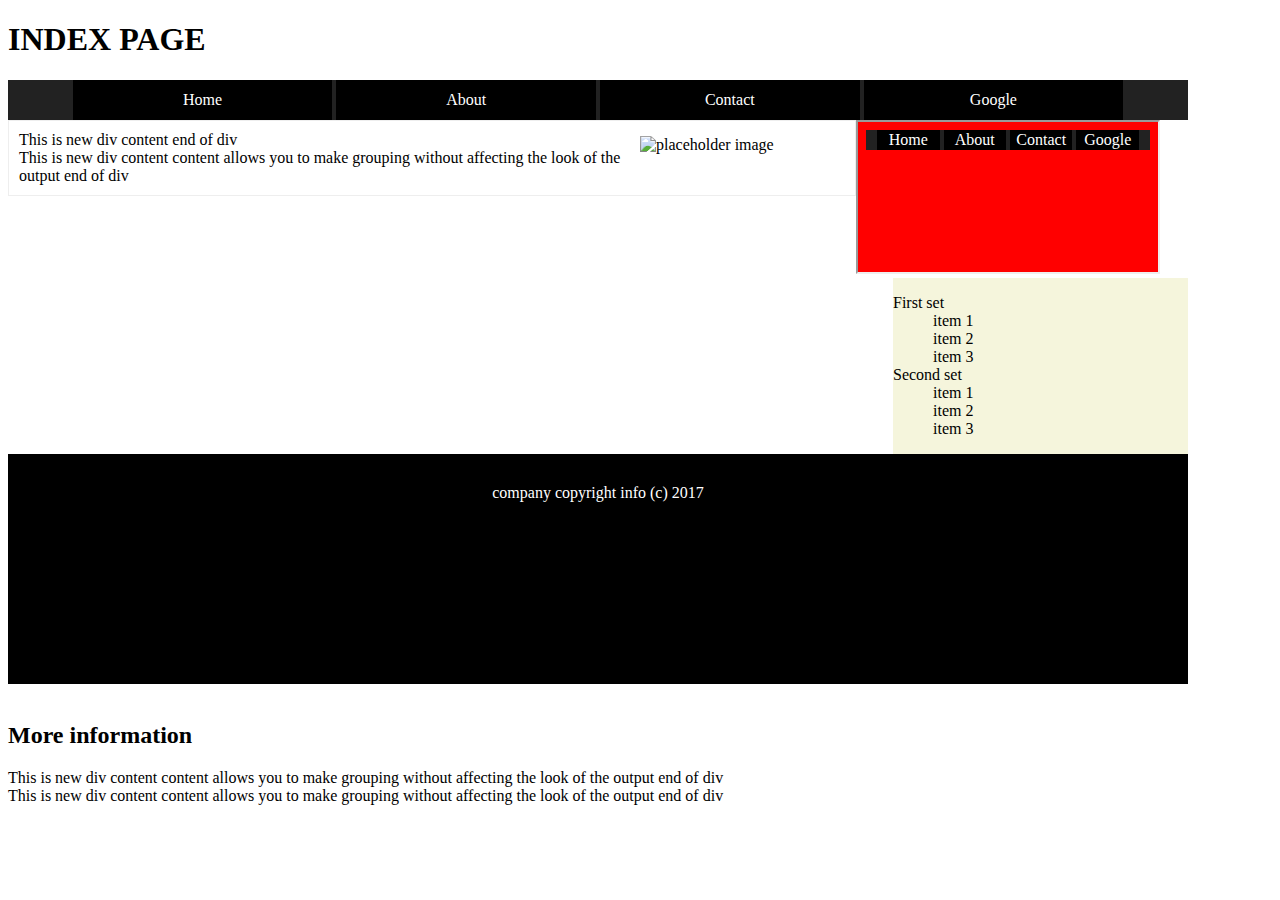
==== index.html @ 8ef97855 "Add files via upload" ====
<!DOCTYPE html>
<html>
<head>
    <meta charset="UTF-8" />
    <meta name="viewport" content="width=device-width, initial-scale=1">
    <!--title tuleb lehevaate üles, otseselt seda leheküljel pole-->
    <title>Pealeht</title>
    <link rel="stylesheet" href="style.css">
    <script src="js.js"></script>
</head>
    
<body>
<div id="wrapper">
<header>
    <h1>INDEX PAGE</h1> 
</header>
    <nav class="navbar"> 
    <ul>
        <li><a href="index.html" target="_parent">Home</a></li>
        <li><a href="about.html" target="_parent">About</a></li>
        <li><a href="contact.html" target="_parent">Contact</a></li>
        <li><a href="https://www.google.ca"
           target="_blank">Google</a></li>
    </ul>
 </nav> 
    
    <iframe src="nav.html" name="navframe"></iframe>
    <section id="main">
        <div>This is new div content <img src="https://placehold.co/550x150/png" alt="placeholder image" class="right aboutimg">end of div</div>
        
        <div>This is new div content <span class="green">content allows you to make grouping without affecting the look of the output</span> end of div</div>
</section>
    
<div>
    <aside id="sidebar">
        <dl>
            <dt>First set</dt>
            <dd>item 1</dd>
            <dd>item 2</dd>    
            <dd>item 3</dd>  
        
            <dt>Second set</dt>
            <dd>item 1</dd>
            <dd>item 2</dd>    
            <dd>item 3</dd> 
        </dl>
    </aside>
</div>

<footer class="clear" id="footer">
    company copyright info (c) 2017
    </footer> </div>
    <br>
    
    <h2 id="moreinfo">More information</h2>
    <div>This is new div content <span class="green">content allows you to make grouping without affecting the look of the output</span> end of div</div>
    <div>This is new div content <span>content allows you to make grouping without affecting the look of the output</span> end of div</div>
</body>
</html>
---- style.css ----
img{
    max-width: 100%;
    padding: 5px;
}

#wrapper {
    width: 1180px;
}

#main{
    width: 70%;
    float: left;
    padding: 10px;
    border: 1px solid #eee;
}
#sidebar{
    width:25%;
    float: right;
    background-color: beige;
}

.clear{
    clear: both;
}
.left{
    float: left;
}
.right{
    float: right;
}

.aboutimg{
    width: 200px;
}

#footer{
    width: 100%;
    background-color: black;
    min-height: 200px;
    color: #fff;
    text-align: center;
    padding-top: 30px;
}

.navbar ul {
    list-style: none;
    width: 100%;
    margin: 0 auto;
    padding: 0;
    background-color: #222;
    text-align: center; overflow: hidden;
}

.navbar li {
    width: 22%;
    background-color: #000;
    display: inline-block;
    line-height: 40px;
    color: #fff;
}

.navbar a {
    color: #fff;
    text-decoration: none;
}

.navbar li:hover {
    background-color: #eee;  
}

.navbar a:hover {
    color: #000;  
}

@media only screen and (max-width:500px){
    body{background: red;
}
    .navbar li{
        line-height: 20px;
    }
    
    #main{
    width: 100%;
    float: none;
    padding: 10px;
}
#sidebar{
    width:100%;
    float: none;
}
    
    img{
        padding: 0px;
    }    
    
    #navframe{
        overflow: hidden;
        height: 30px;
    }
    
/*Tabeli kujundus*/

table,
td {
  border: 1px solid #ccc;
}

table {
  min-width: 500px;
}

th {
  width: 25%;
}

th {
  background-color: black;
  color: white;

}

input {
    display: block
}

#contact {
  color: #fff;
  background-color: #222;
  border: 1px solid #333;
  padding: 10px;
}

#contact input[type="submit"] {
  border: 1px solid #111;
  width: 100%;
  height: 40px;
}

#contact input[type="text"],
#contact input[type="email"] {
  width: 100%;
}

#message {
  width: 100%;
  height: 100px;
}

#contact div {
  padding: 0 10px;
  margin-top: 5px;
}

#navframe {
    width: 600px;
    overflow: hidden;
    border-width: 0;
    height: 80px;
}
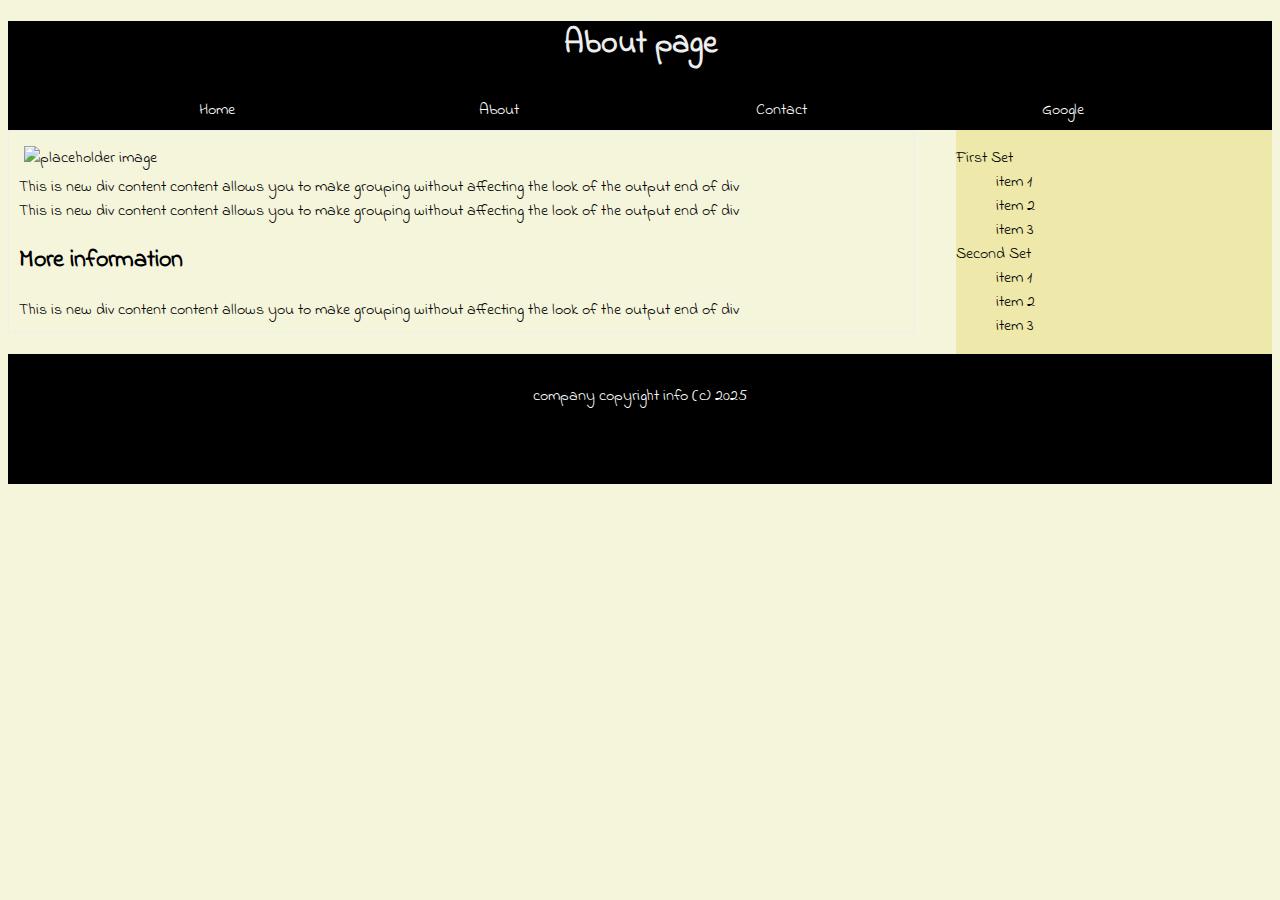
==== commit cccd3e9a: "Fixed code" ====
--- a/index.html
+++ b/index.html
@@ -1,59 +1,49 @@
 <!DOCTYPE html>
-<html>
+<html lang="et">
 <head>
-    <meta charset="UTF-8" />
+    <meta charset="UTF-8">
     <meta name="viewport" content="width=device-width, initial-scale=1">
-    <!--title tuleb lehevaate üles, otseselt seda leheküljel pole-->
-    <title>Pealeht</title>
     <link rel="stylesheet" href="style.css">
     <script src="js.js"></script>
+    <title>Contact form</title>
 </head>
-    
-<body>
-<div id="wrapper">
+
 <header>
-    <h1>INDEX PAGE</h1> 
+  <h1>About page</h1>
+<nav class="navbar"> 
+
+  <ul>
+      <li><a href="index.html" target="_parent">Home</a></li>
+      <li><a href="about.html" target="_parent">About</a></li>
+      <li><a href="contact.html" target="_parent">Contact</a></li>
+      <li><a href="https://www.google.ca"
+         target="_blank">Google</a></li>
+  </ul>
+</nav> 
 </header>
-    <nav class="navbar"> 
-    <ul>
-        <li><a href="index.html" target="_parent">Home</a></li>
-        <li><a href="about.html" target="_parent">About</a></li>
-        <li><a href="contact.html" target="_parent">Contact</a></li>
-        <li><a href="https://www.google.ca"
-           target="_blank">Google</a></li>
-    </ul>
- </nav> 
-    
-    <iframe src="nav.html" name="navframe"></iframe>
-    <section id="main">
-        <div>This is new div content <img src="https://placehold.co/550x150/png" alt="placeholder image" class="right aboutimg">end of div</div>
-        
-        <div>This is new div content <span class="green">content allows you to make grouping without affecting the look of the output</span> end of div</div>
-</section>
-    
-<div>
-    <aside id="sidebar">
-        <dl>
-            <dt>First set</dt>
-            <dd>item 1</dd>
-            <dd>item 2</dd>    
-            <dd>item 3</dd>  
-        
-            <dt>Second set</dt>
-            <dd>item 1</dd>
-            <dd>item 2</dd>    
-            <dd>item 3</dd> 
-        </dl>
-    </aside>
-</div>
 
-<footer class="clear" id="footer">
-    company copyright info (c) 2017
-    </footer> </div>
-    <br>
-    
-    <h2 id="moreinfo">More information</h2>
-    <div>This is new div content <span class="green">content allows you to make grouping without affecting the look of the output</span> end of div</div>
-    <div>This is new div content <span>content allows you to make grouping without affecting the look of the output</span> end of div</div>
+
+        <div>
+            <section id="main"> <img src="http://placehold.it/550x150" alt="placeholder image">
+                <div>This is new div content <span class="green">content allows you to make grouping without affecting the look of the output</span> end of div</div>
+                <div>This is new div content <span>content allows you to make grouping without affecting the look of the output</span> end of div</div>
+                <h2 id="moreinfo">More information</h2>
+                <div>This is new div content <span class="green">content allows you to make grouping without affecting the look of the output</span> end of div</div>
+            </section>
+
+            <aside id="sidebar">
+                <dl> <dt>First Set</dt>
+                    <dd>item 1</dd>
+                    <dd>item 2</dd>
+                    <dd>item 3</dd> <dt>Second Set</dt>
+                    <dd>item 1</dd>
+                    <dd>item 2</dd>
+                    <dd>item 3</dd>
+                </dl>
+            </aside>
+        </div>
+        <footer class="clear" id="footer"> company copyright info (c) 2025 </footer>
+    </div>
 </body>
+
 </html>--- a/style.css
+++ b/style.css
@@ -1,60 +1,110 @@
+@import url('https://fonts.googleapis.com/css?family=Dosis|Indie+Flower');
 
-img{
+body {
+   font-family: 'Indie Flower';
+   background-color: beige;
+}
+
+header{
+    background-color: #000;
+    width: auto;
+    height: auto;
+}
+
+h1{
+color: #eee;
+text-align: center;
+}
+
+img {
     max-width: 100%;
     padding: 5px;
 }
 
 #wrapper {
-    width: 1180px;
+    max-width: 100%;
 }
 
-#main{
+#main {
     width: 70%;
     float: left;
     padding: 10px;
     border: 1px solid #eee;
 }
-#sidebar{
-    width:25%;
+
+#sidebar {
+    width: 25%;
     float: right;
-    background-color: beige;
+    background-color: palegoldenrod;
 }
 
-.clear{
+#contact {
+    background-color: burlywood;
+    border: 1px solid black;
+    padding: 10px;
+}
+
+.clear {
     clear: both;
 }
-.left{
+
+.left {
     float: left;
 }
-.right{
+
+.right {
     float: right;
 }
 
-.aboutimg{
+.aboutimg {
     width: 200px;
 }
 
-#footer{
+#footer {
     width: 100%;
     background-color: black;
-    min-height: 200px;
+    min-height: 100px;
     color: #fff;
     text-align: center;
     padding-top: 30px;
 }
+
+#contact input[type="submit"] {
+    border: 1px solid black;
+    width: 100%;
+    height: 40px;
+}
+
+#contact input[type="text"],
+#contact input[type="email"] {
+    width: 100%;
+}
+
+#message {
+    width: 100%;
+    height: 100px;
+}
+
+#contact div {
+    padding: 0 10px;
+    margin-top: 5px;
+}
+
+
 
 .navbar ul {
     list-style: none;
     width: 100%;
     margin: 0 auto;
     padding: 0;
-    background-color: #222;
-    text-align: center; overflow: hidden;
+    background-color: black;
+    text-align: center;
+    overflow: hidden;
 }
 
 .navbar li {
     width: 22%;
-    background-color: #000;
+    background-color: black;
     display: inline-block;
     line-height: 40px;
     color: #fff;
@@ -66,95 +116,32 @@
 }
 
 .navbar li:hover {
-    background-color: #eee;  
+    background-color: #eee;
 }
 
 .navbar a:hover {
-    color: #000;  
+    color: #000;
 }
 
-@media only screen and (max-width:500px){
-    body{background: red;
-}
-    .navbar li{
+@media only screen and (max-width:500px) {
+    body {}
+    .navbar li {
         line-height: 20px;
     }
-    
-    #main{
-    width: 100%;
-    float: none;
-    padding: 10px;
-}
-#sidebar{
-    width:100%;
-    float: none;
-}
-    
-    img{
+    #main {
+        width: 100%;
+        float: none;
         padding: 0px;
-    }    
-    
-    #navframe{
+    }
+    #sidebar {
+        width: 100%;
+        float: none;
+    }
+    img {
+        padding: 0px;
+    }
+    #navframe {
         overflow: hidden;
-        height: 30px;
+        height: 45px;
     }
-    
-/*Tabeli kujundus*/
-
-table,
-td {
-  border: 1px solid #ccc;
-}
-
-table {
-  min-width: 500px;
-}
-
-th {
-  width: 25%;
-}
-
-th {
-  background-color: black;
-  color: white;
-
-}
-
-input {
-    display: block
-}
-
-#contact {
-  color: #fff;
-  background-color: #222;
-  border: 1px solid #333;
-  padding: 10px;
-}
-
-#contact input[type="submit"] {
-  border: 1px solid #111;
-  width: 100%;
-  height: 40px;
-}
-
-#contact input[type="text"],
-#contact input[type="email"] {
-  width: 100%;
-}
-
-#message {
-  width: 100%;
-  height: 100px;
-}
-
-#contact div {
-  padding: 0 10px;
-  margin-top: 5px;
-}
-
-#navframe {
-    width: 600px;
-    overflow: hidden;
-    border-width: 0;
-    height: 80px;
 }